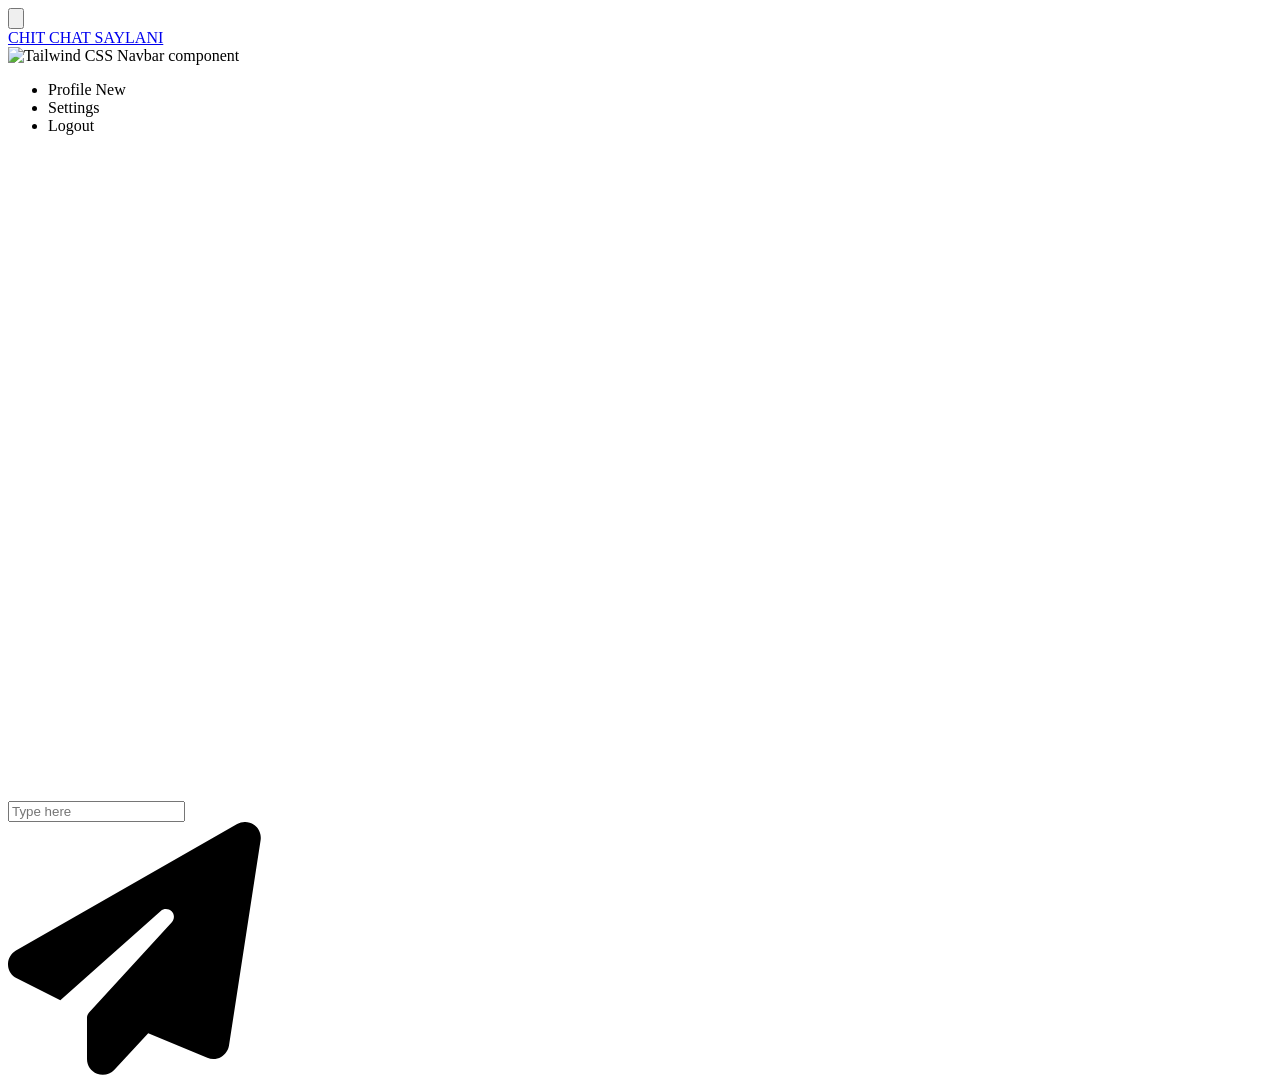
==== index.html @ 568ecc82 "Chat app" ====
<!DOCTYPE html>
<html lang="en" data-theme="cupcake">
  <head>
    <meta charset="UTF-8" />
    <meta name="viewport" content="width=device-width, initial-scale=1.0" />
    <title>Chap App</title>
    <link
      href="https://cdn.jsdelivr.net/npm/daisyui@4.6.0/dist/full.min.css"
      rel="stylesheet"
      type="text/css"
    />
    <link rel="stylesheet" href="./style.css" />
  </head>
  <body>
    <div class="px-8 h-screen">
      <!-- Navbar Open -->
      <div class="navbar bg-base-100 mt-8">
        <div class="flex-none">
          <button class="btn btn-square btn-ghost">
            <svg
              xmlns="http://www.w3.org/2000/svg"
              fill="none"
              viewBox="0 0 24 24"
              class="inline-block w-5 h-5 stroke-current"
            >
              <path
                stroke-linecap="round"
                stroke-linejoin="round"
                stroke-width="2"
                d="M4 6h16M4 12h16M4 18h16"
              ></path>
            </svg>
          </button>
        </div>
        <div class="flex-1">
          <a href="./" class="btn btn-ghost text-xl">CHIT CHAT SAYLANI</a>
        </div>
        <div class="dropdown dropdown-end">
          <div
            tabindex="0"
            role="button"
            class="btn btn-ghost btn-circle avatar"
          >
            <div class="w-10 rounded-full">
              <img
                alt="Tailwind CSS Navbar component"
                src="https://daisyui.com/images/stock/photo-1534528741775-53994a69daeb.jpg"
              />
            </div>
          </div>
          <ul
            tabindex="0"
            class="mt-3 z-[1] p-2 shadow menu menu-sm dropdown-content bg-base-100 rounded-box w-52"
          >
            <li>
              <a class="justify-between">
                Profile
                <span class="badge">New</span>
              </a>
            </li>
            <li><a>Settings</a></li>
            <li id="logoutBtn"><a>Logout</a></li>
          </ul>
        </div>
      </div>

      <!-- Navbar Close -->

      <div id="messageContainer" class="messageContainer">
        <!-- <div class="chat chat-start">
          <div class="chat-image avatar">
            <div class="w-10 rounded-full">
              <img
                alt="Tailwind CSS chat bubble component"
                src="https://daisyui.com/images/stock/photo-1534528741775-53994a69daeb.jpg"
              />
            </div>
          </div>
          <div class="chat-header">
            Obi-Wan Kenobi
            <time class="text-xs opacity-50">12:45</time>
          </div>
          <div class="chat-bubble">You were the Chosen One!</div>
          <div class="chat-footer opacity-50">Delivered</div>
        </div>

        <div class="chat chat-end">
          <div class="chat-image avatar">
            <div class="w-10 rounded-full">
              <img
                alt="Tailwind CSS chat bubble component"
                src="https://daisyui.com/images/stock/photo-1534528741775-53994a69daeb.jpg"
              />
            </div>
          </div>
          <div class="chat-header">
            Anakin
            <time class="text-xs opacity-50">12:46</time>
          </div>
          <div class="chat-bubble">I hate you!</div>
          <div class="chat-footer opacity-50">Seen at 12:46</div>
        </div> -->
      </div>

      <!-- Input Container -->
      <div class="w-full fixed bottom-0 flex items-center justify-center mb-10">
        <div style="width: 80%" class="">
          <input
            id="messageInput"
            type="text"
            placeholder="Type here"
            class="input input-bordered input-accent w-full"
          />
        </div>
        <div style="width: 20%">
          <div class="cursor-pointer ml-4" id="sendMessageBtn">
            <svg
              xmlns="http://www.w3.org/2000/svg"
              viewBox="0 0 512 512"
              class="h-6 w-6"
            >
              <path
                d="M498.1 5.6c10.1 7 15.4 19.1 13.5 31.2l-64 416c-1.5 9.7-7.4 18.2-16 23s-18.9 5.4-28 1.6L284 427.7l-68.5 74.1c-8.9 9.7-22.9 12.9-35.2 8.1S160 493.2 160 480V396.4c0-4 1.5-7.8 4.2-10.7L331.8 202.8c5.8-6.3 5.6-16-.4-22s-15.7-6.4-22-.7L106 360.8 17.7 316.6C7.1 311.3 .3 300.7 0 288.9s5.9-22.8 16.1-28.7l448-256c10.7-6.1 23.9-5.5 34 1.4z"
              />
            </svg>
          </div>
        </div>
      </div>
    </div>

    <script type="module" src="./index.js"></script>
    <script src="https://cdn.tailwindcss.com"></script>
  </body>
</html>
---- style.css ----
.messageContainer {
  overflow: scroll;
  height: 70vh;
  padding: 10px;
}
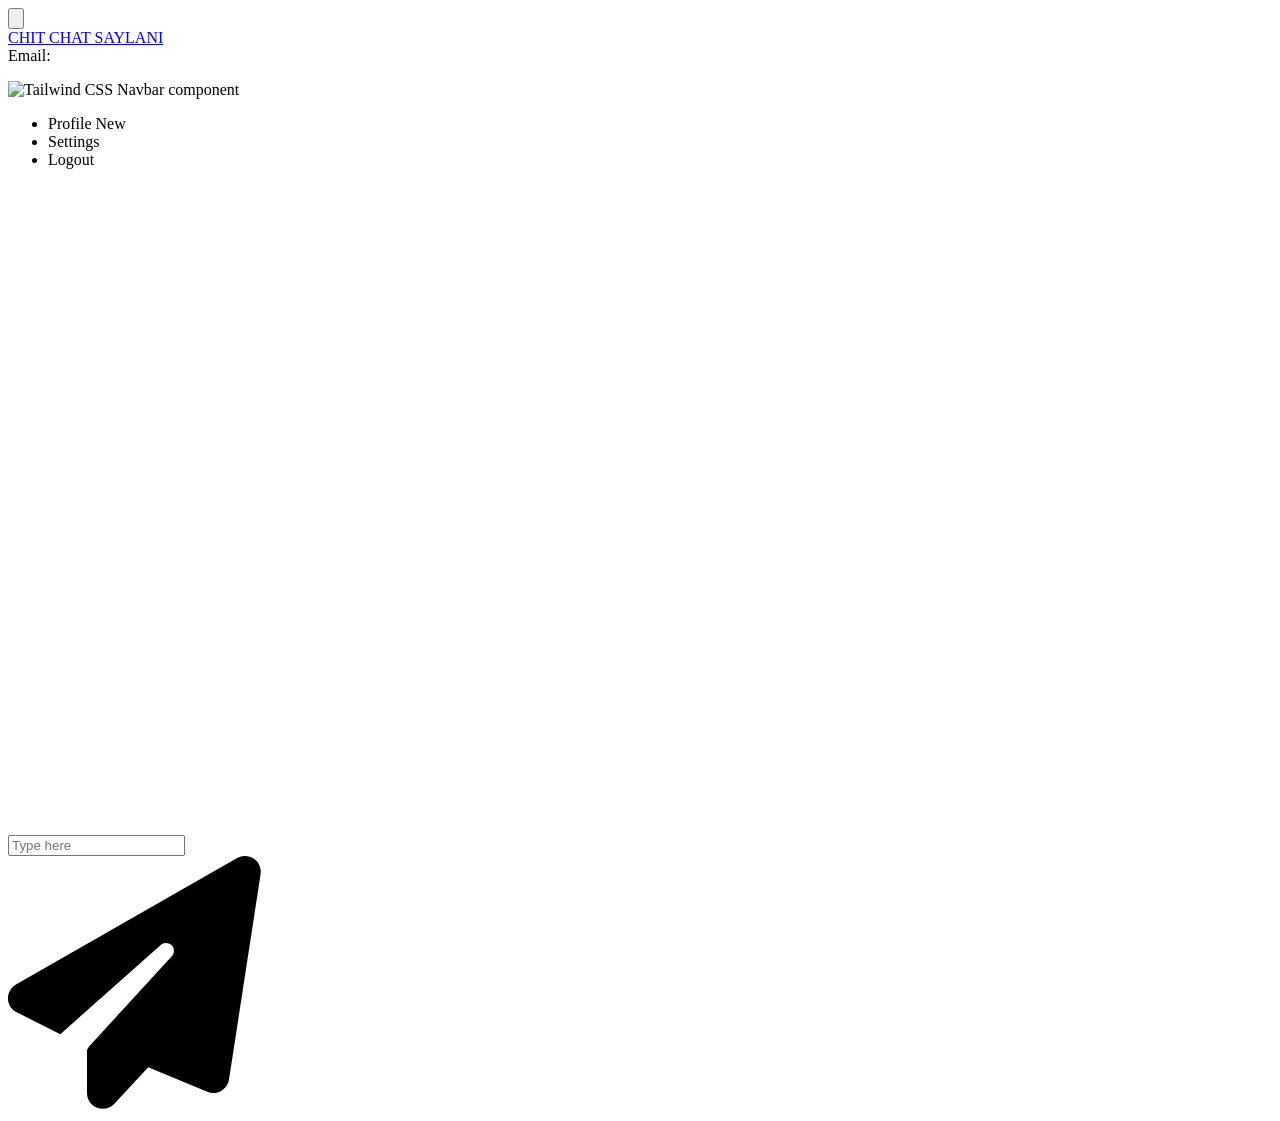
==== commit d2803430: "Show Email" ====
--- a/index.html
+++ b/index.html
@@ -35,6 +35,11 @@
         <div class="flex-1">
           <a href="./" class="btn btn-ghost text-xl">CHIT CHAT SAYLANI</a>
         </div>
+        <div>
+          Email:
+          <p id="emailText"></p>
+        </div>
+
         <div class="dropdown dropdown-end">
           <div
             tabindex="0"
